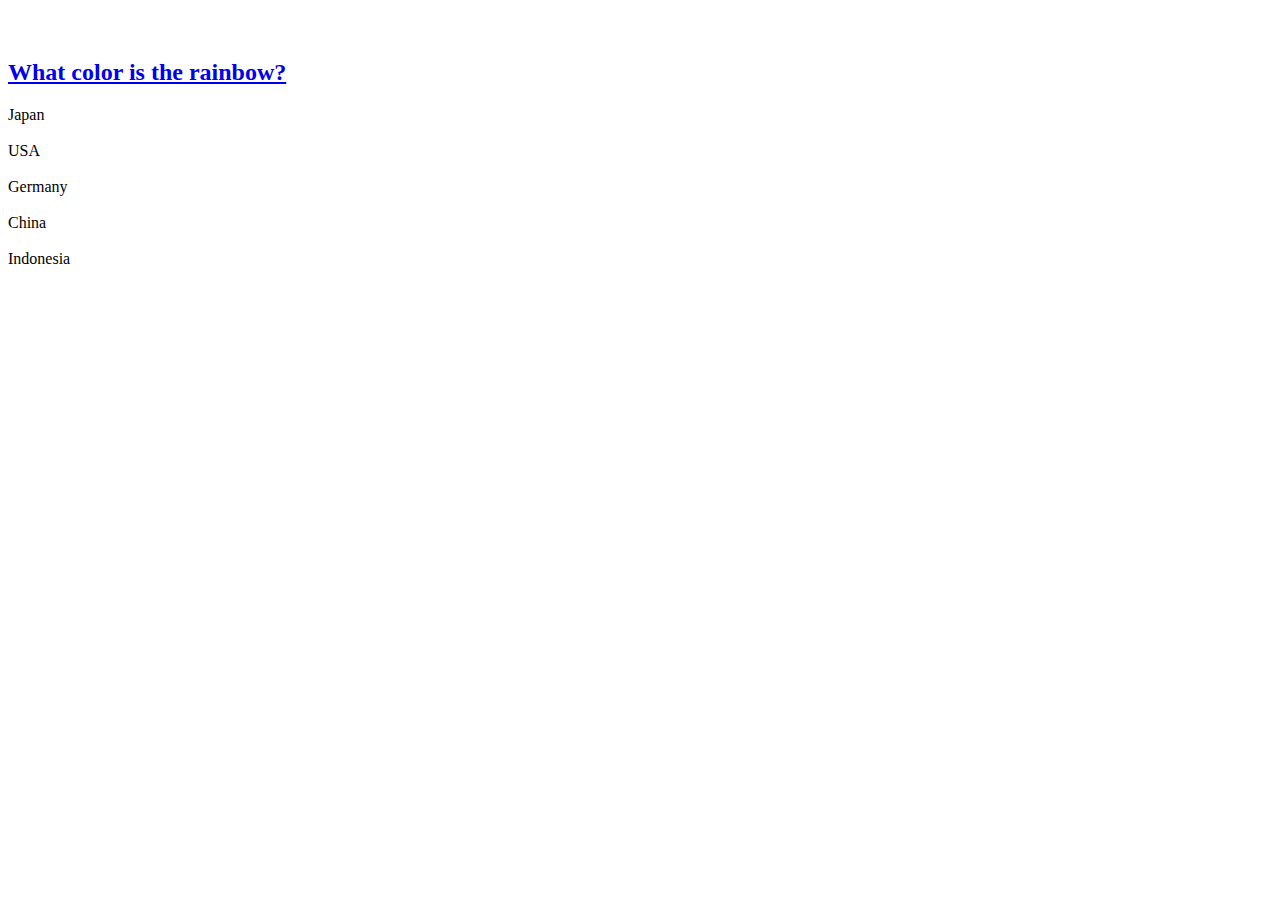
==== index.html @ 6c4ca5ce "Create index.html" ====
<!DOCTYPE html>
<html lang="ja">
<head>
  <meta charset="UTF-8">
  <meta http-equiv="X-UA-Compatible" content="IE=edge">
  <meta name="viewport" content="width=device-width, initial-scale=1.0">
  <link rel="stylesheet" href="style.css">
  <title>Rainbow</title>
</head>
<body>
  <header>
    <h1></h1>
  </header>
  <main>
    <div class = "pic">
      <img class = "img" src="./material/Rainbow.png" alt="">
    </div>
    <div class = "question">
      <h2><a href="https://ja.wikipedia.org/wiki/%E8%99%B9" target="_blank" rel="noopener noreferrer">What color is the rainbow?</a></h2>
    </div>
    <div class="color"></div>
    <div class="countries">
      <div id="japan" class="country">
        <li>Japan</li>
        <li><img src="./material/japan.gif"alt=""></li>
      </div>
      <div id="USA" class="country">
        <li>USA</li>
        <li><img src="./material/USA.gif"alt=""></li>
      </div>
      <div id="german" class="country">
        <li>Germany</li>
        <li><img src="./material/german.gif" alt=""></li>
      </div>
      <div id="china" class="country">
        <li>China</li>
        <li><img src="./material/china.gif" alt=""></li>
      </div>
      <div id="indonesia" class="country">
        <li>Indonesia</li>
        <li><img src="./material/indonesia.gif" alt=""></li>
      </div>
      <div class="answer"></div>
  </main>
  <footer></footer>
  <script src="script.js"></script>
</body>
</html>
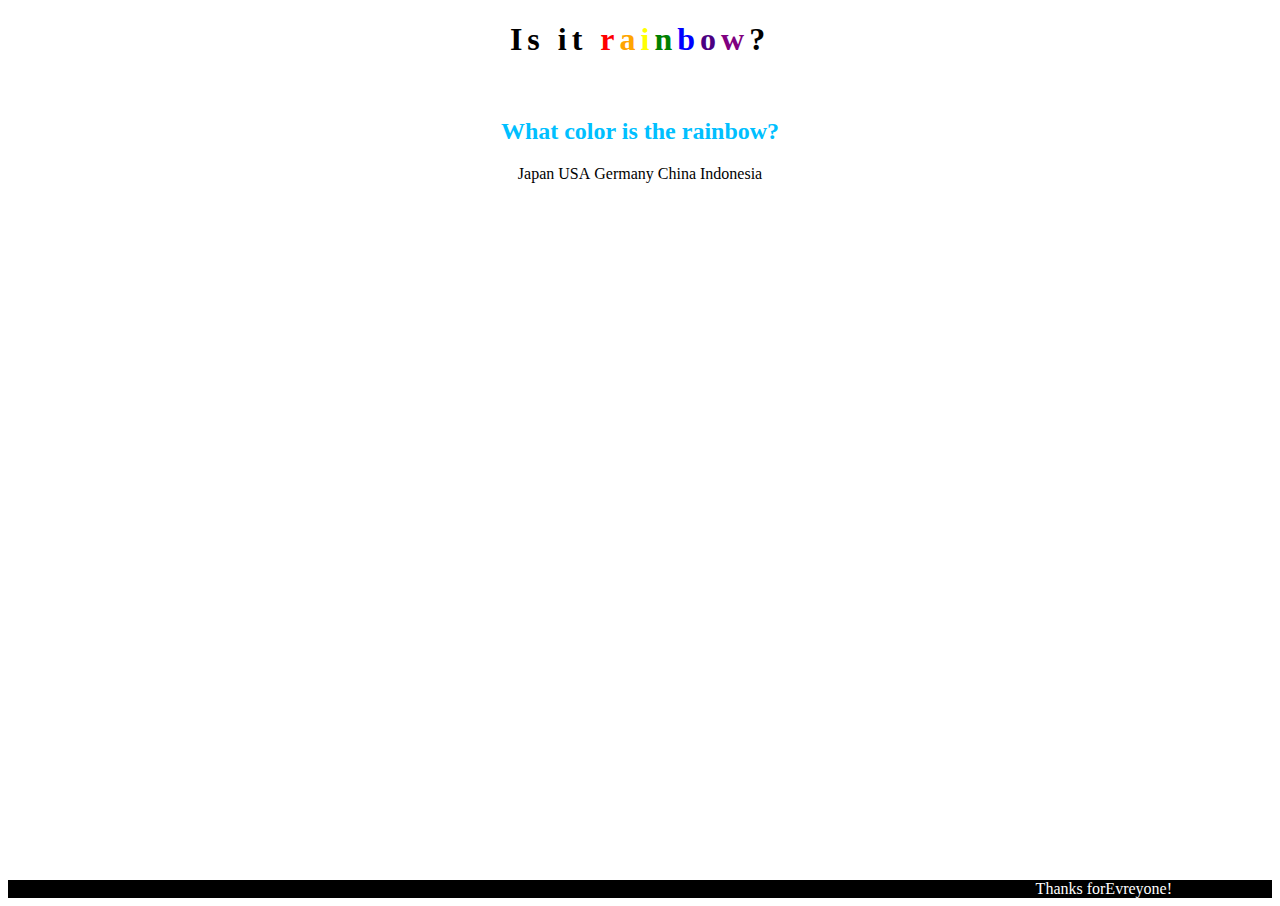
==== commit 651495c2: "Add files via upload" ====
--- a/index.html
+++ b/index.html
@@ -42,7 +42,11 @@
       </div>
       <div class="answer"></div>
   </main>
-  <footer></footer>
+  <footer>
+    <div class="thanks">
+      Thanks forEvreyone!
+    </div>
+  </footer>
   <script src="script.js"></script>
 </body>
-</html>
+</html>--- a/style.css
+++ b/style.css
@@ -0,0 +1,80 @@
+.red {
+    color: red;
+}
+.orange {
+    color: orange;
+}
+.yellow {
+    color: yellow;
+}
+.green {
+    color: green;
+}
+.blue {
+    color: blue;
+}
+.indigo {
+    color: indigo;
+}
+.purple {
+    color: purple;
+}
+main {
+    height: 800px;
+}
+h1 {
+    text-align: center;
+    letter-spacing: 5px;
+}
+
+.pic {
+    text-align: center;
+}
+.img {
+    margin-left: auto;
+    width: cover;
+    height: 400px;
+}
+.question {
+    text-align: center;
+}
+a {
+    text-decoration: none;
+    color: deepskyblue;
+}
+.country {
+    display: inline-block;
+}
+.countries {
+    text-align: center;
+}
+.country li {
+    list-style: none;
+}
+.country li:hover {
+    cursor: pointer;
+}
+.color {
+    text-align: center;
+    font-size: 24px;
+    font-weight: bold;
+    letter-spacing: 0px;
+    font-family:'Lucida Sans', 'Lucida Sans Regular', 'Lucida Grande', 'Lucida Sans Unicode', Geneva, Verdana, sans-serif;
+}
+.color .yellow {
+    text-align: center;
+    background-color: black;
+}
+.answer {
+    text-align: center;
+    color: brown;
+    font-size: 48px;
+}
+footer {
+    background-color: black;
+    color:white;
+    text-align: right;
+}
+.thanks {
+    margin-right: 100px;
+}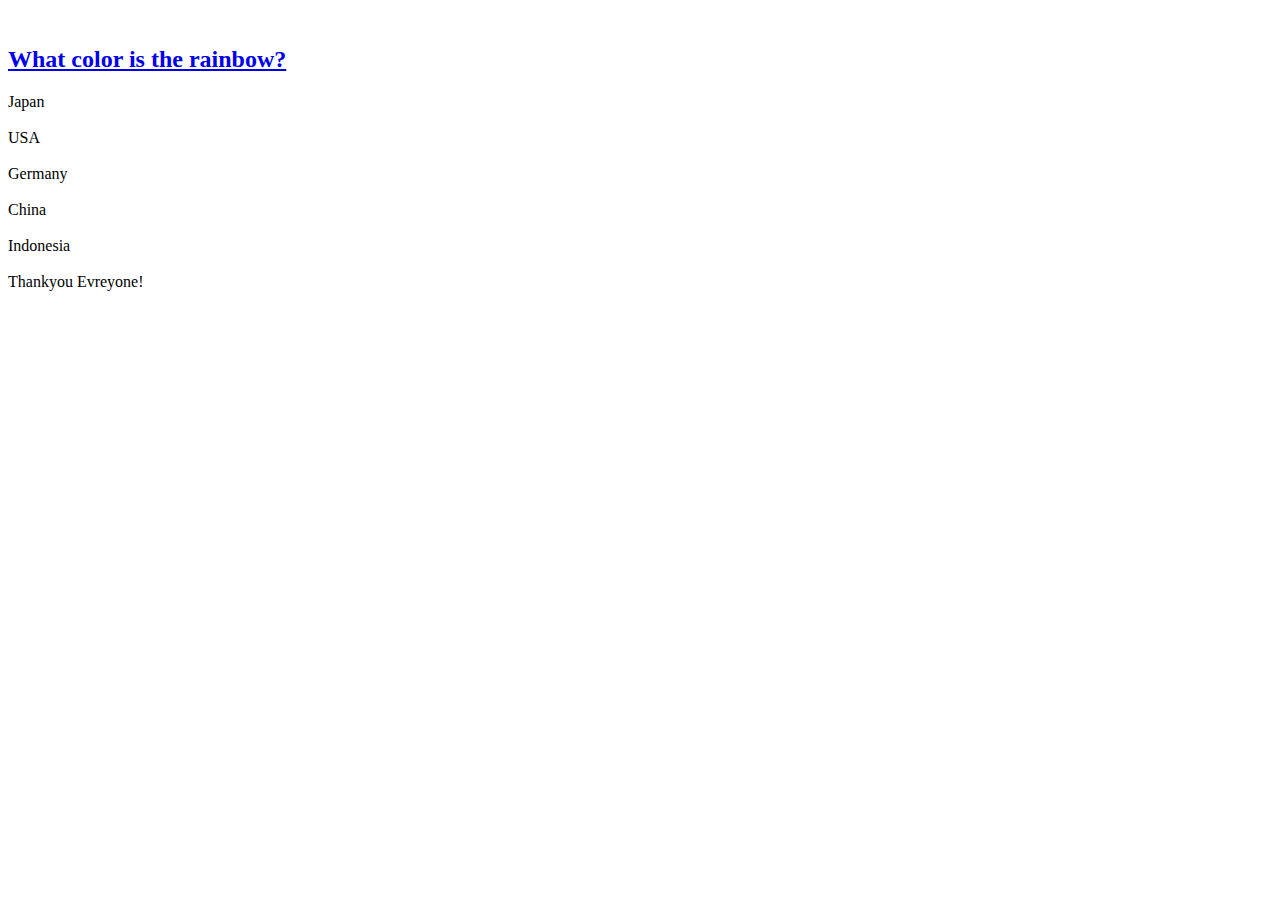
==== commit 4083b8ed: "Update index.html" ====
--- a/index.html
+++ b/index.html
@@ -4,7 +4,7 @@
   <meta charset="UTF-8">
   <meta http-equiv="X-UA-Compatible" content="IE=edge">
   <meta name="viewport" content="width=device-width, initial-scale=1.0">
-  <link rel="stylesheet" href="style.css">
+  <link rel="stylesheet" href="<link rel=”stylesheet” href=”style.css”/>
   <title>Rainbow</title>
 </head>
 <body>
@@ -44,9 +44,9 @@
   </main>
   <footer>
     <div class="thanks">
-      Thanks forEvreyone!
+      Thankyou Evreyone!
     </div>
   </footer>
   <script src="script.js"></script>
 </body>
-</html>+</html>
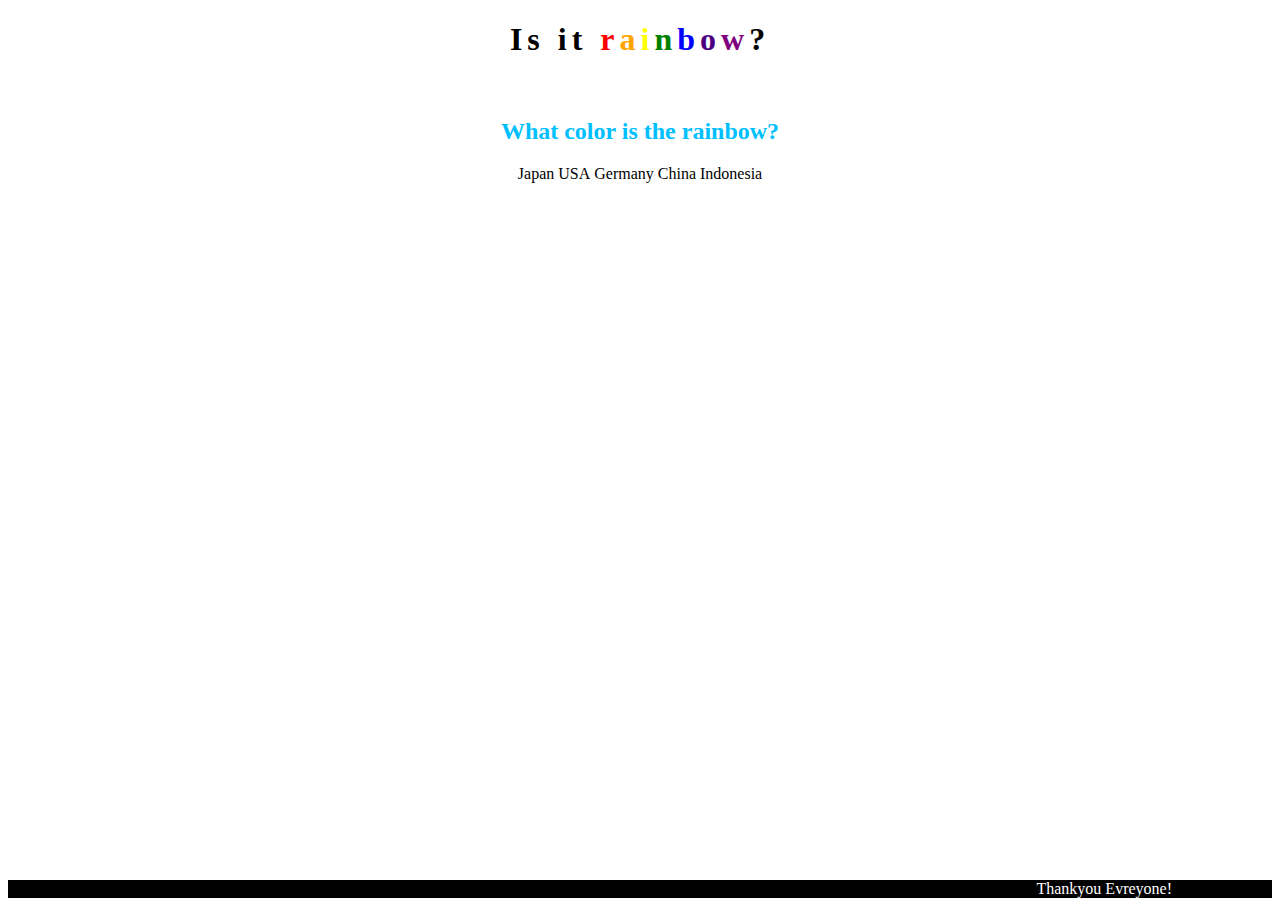
==== commit 198b0f82: "Update index.html" ====
--- a/index.html
+++ b/index.html
@@ -4,7 +4,7 @@
   <meta charset="UTF-8">
   <meta http-equiv="X-UA-Compatible" content="IE=edge">
   <meta name="viewport" content="width=device-width, initial-scale=1.0">
-  <link rel="stylesheet" href="<link rel=”stylesheet” href=”style.css”/>
+  <link rel="stylesheet" href="style.css">
   <title>Rainbow</title>
 </head>
 <body>
--- a/style.css
+++ b/style.css
@@ -0,0 +1,101 @@
+.red {
+    color: red;
+}
+.orange {
+    color: orange;
+}
+.yellow {
+    color: yellow;
+}
+.green {
+    color: green;
+}
+.blue {
+    color: blue;
+}
+.indigo {
+    color: indigo;
+}
+.purple {
+    color: purple;
+}
+main {
+    height: 800px;
+}
+h1 {
+    text-align: center;
+    letter-spacing: 5px;
+}
+
+.pic {
+    text-align: center;
+}
+.img {
+    margin-left: auto;
+    width: cover;
+    height: 400px;
+}
+#japan:hover {
+    transform: scale(1.5);
+    transition: all 0.2s ease 0.1s;
+}
+#USA:hover {
+    transform: scale(1.5);
+    transition: all 0.2s ease 0.1s;
+}
+#german:hover {
+    transform: scale(1.5);
+    transition: all 0.2s ease 0.1s;
+}
+#china:hover {
+    transform: scale(1.5);
+    transition: all 0.2s ease 0.1s;
+}
+#indonesia:hover {
+    transform: scale(1.5);
+    transition: all 0.2s ease 0.1s;
+}
+.question {
+    text-align: center;
+}
+a {
+    text-decoration: none;
+    color: deepskyblue;
+}
+.country {
+    display: inline-block;
+}
+.countries {
+    text-align: center;
+}
+.country li {
+    list-style: none;
+}
+.country li:hover {
+    cursor: pointer;
+    margin: 0 20px;
+}
+.color {
+    text-align: center;
+    font-size: 24px;
+    font-weight: bold;
+    letter-spacing: 0px;
+    font-family:'Lucida Sans', 'Lucida Sans Regular', 'Lucida Grande', 'Lucida Sans Unicode', Geneva, Verdana, sans-serif;
+}
+.color .yellow {
+    text-align: center;
+    background-color: black;
+}
+.answer {
+    text-align: center;
+    color: brown;
+    font-size: 48px;
+}
+footer {
+    background-color: black;
+    color:white;
+    text-align: right;
+}
+.thanks {
+    margin-right: 100px;
+}
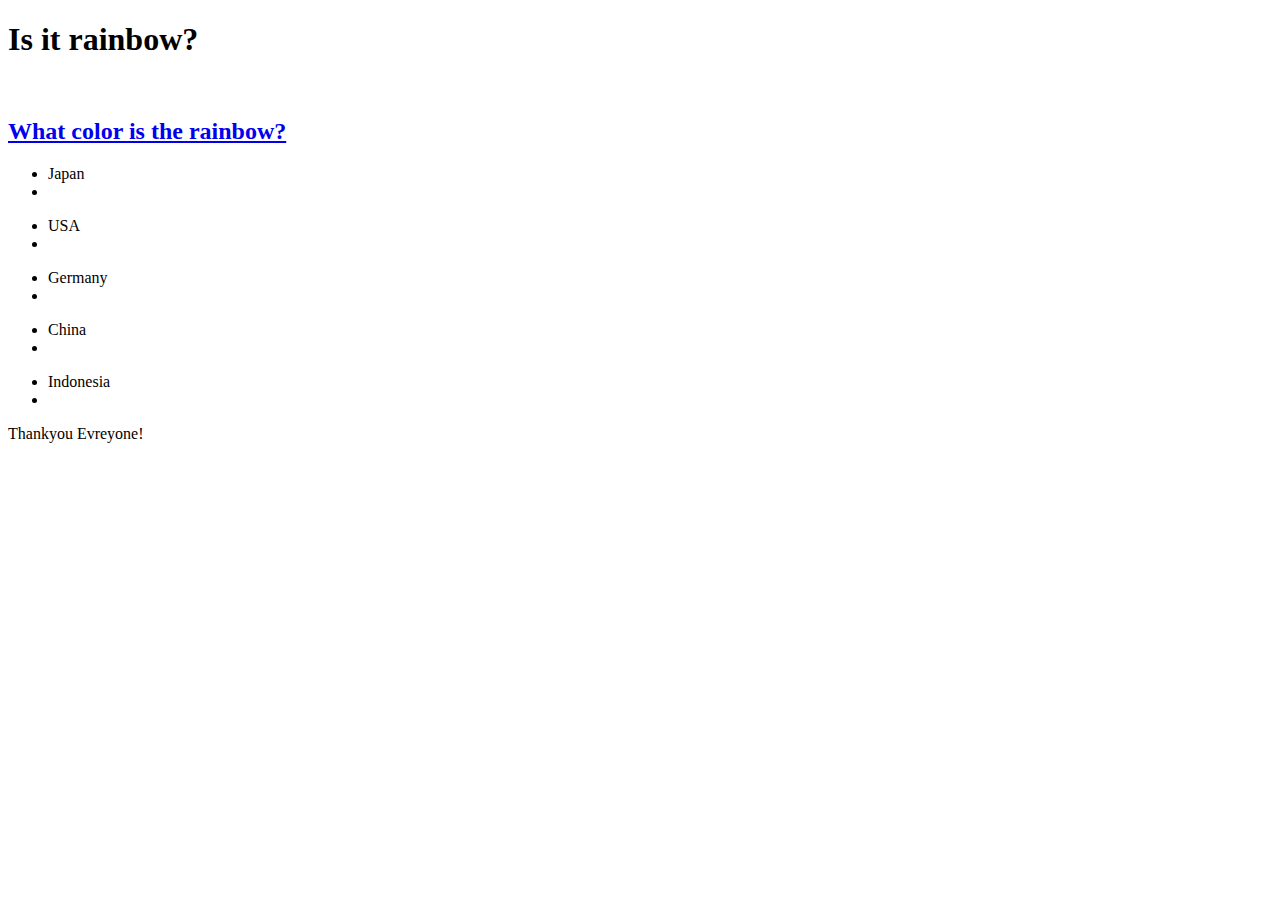
==== commit 8ad5940a: "Add files via upload" ====
--- a/index.html
+++ b/index.html
@@ -1,52 +1,55 @@
-<!DOCTYPE html>
-<html lang="ja">
-<head>
-  <meta charset="UTF-8">
-  <meta http-equiv="X-UA-Compatible" content="IE=edge">
-  <meta name="viewport" content="width=device-width, initial-scale=1.0">
-  <link rel="stylesheet" href="style.css">
-  <title>Rainbow</title>
-</head>
-<body>
-  <header>
-    <h1></h1>
-  </header>
-  <main>
-    <div class = "pic">
-      <img class = "img" src="./material/Rainbow.png" alt="">
-    </div>
-    <div class = "question">
-      <h2><a href="https://ja.wikipedia.org/wiki/%E8%99%B9" target="_blank" rel="noopener noreferrer">What color is the rainbow?</a></h2>
-    </div>
-    <div class="color"></div>
-    <div class="countries">
-      <div id="japan" class="country">
-        <li>Japan</li>
-        <li><img src="./material/japan.gif"alt=""></li>
-      </div>
-      <div id="USA" class="country">
-        <li>USA</li>
-        <li><img src="./material/USA.gif"alt=""></li>
-      </div>
-      <div id="german" class="country">
-        <li>Germany</li>
-        <li><img src="./material/german.gif" alt=""></li>
-      </div>
-      <div id="china" class="country">
-        <li>China</li>
-        <li><img src="./material/china.gif" alt=""></li>
-      </div>
-      <div id="indonesia" class="country">
-        <li>Indonesia</li>
-        <li><img src="./material/indonesia.gif" alt=""></li>
-      </div>
-      <div class="answer"></div>
-  </main>
-  <footer>
-    <div class="thanks">
-      Thankyou Evreyone!
-    </div>
-  </footer>
-  <script src="script.js"></script>
-</body>
-</html>
+<!DOCTYPE html>
+<html lang="ja">
+<head>
+  <meta charset="UTF-8">
+  <meta http-equiv="X-UA-Compatible" content="IE=edge">
+  <meta name="viewport" content="width=device-width, initial-scale=1.0">
+  <link rel="icon" href="./material/favicon.ico">
+  <link rel="stylesheet" href="style.css">
+  <title>Rainbow</title>
+</head>
+<body>
+  <header>
+    <h1></h1>
+  </header>
+  <main>
+    <div class = "pic">
+      <img class = "img"src="./material/Rainbow.png"alt="">
+    </div>
+    <div class = "question">
+      <h2>
+        <a href="https://ja.wikipedia.org/wiki/%E8%99%B9" target="_blank" rel="noopener noreferrer">What color is the rainbow?</a>
+      </h2>
+    </div>
+    <div class="color"></div>
+    <div class="countries">
+      <ul id="japan" class="country">
+        <li>Japan</li>
+        <li><img src="./material/japan.gif"alt=""></li>
+      </ul>
+      <ul id="USA" class="country">
+        <li>USA</li>
+        <li><img src="./material/USA.gif"alt=""></li>
+      </ul>
+      <ul id="german" class="country">
+        <li>Germany</li>
+        <li><img src="./material/german.gif" alt=""></li>
+      </ul>
+      <ul id="china" class="country">
+        <li>China</li>
+        <li><img src="./material/china.gif" alt=""></li>
+      </ul>
+      <ul id="indonesia" class="country">
+        <li>Indonesia</li>
+        <li><img src="./material/indonesia.gif" alt=""></li>
+      </ul>
+      <div class="answer"></div>
+  </main>
+  <footer>
+    <div class="thanks">
+      Thankyou Evreyone!
+    </div>
+  </footer>
+  <script src="script.js"></script>
+</body>
+</html>